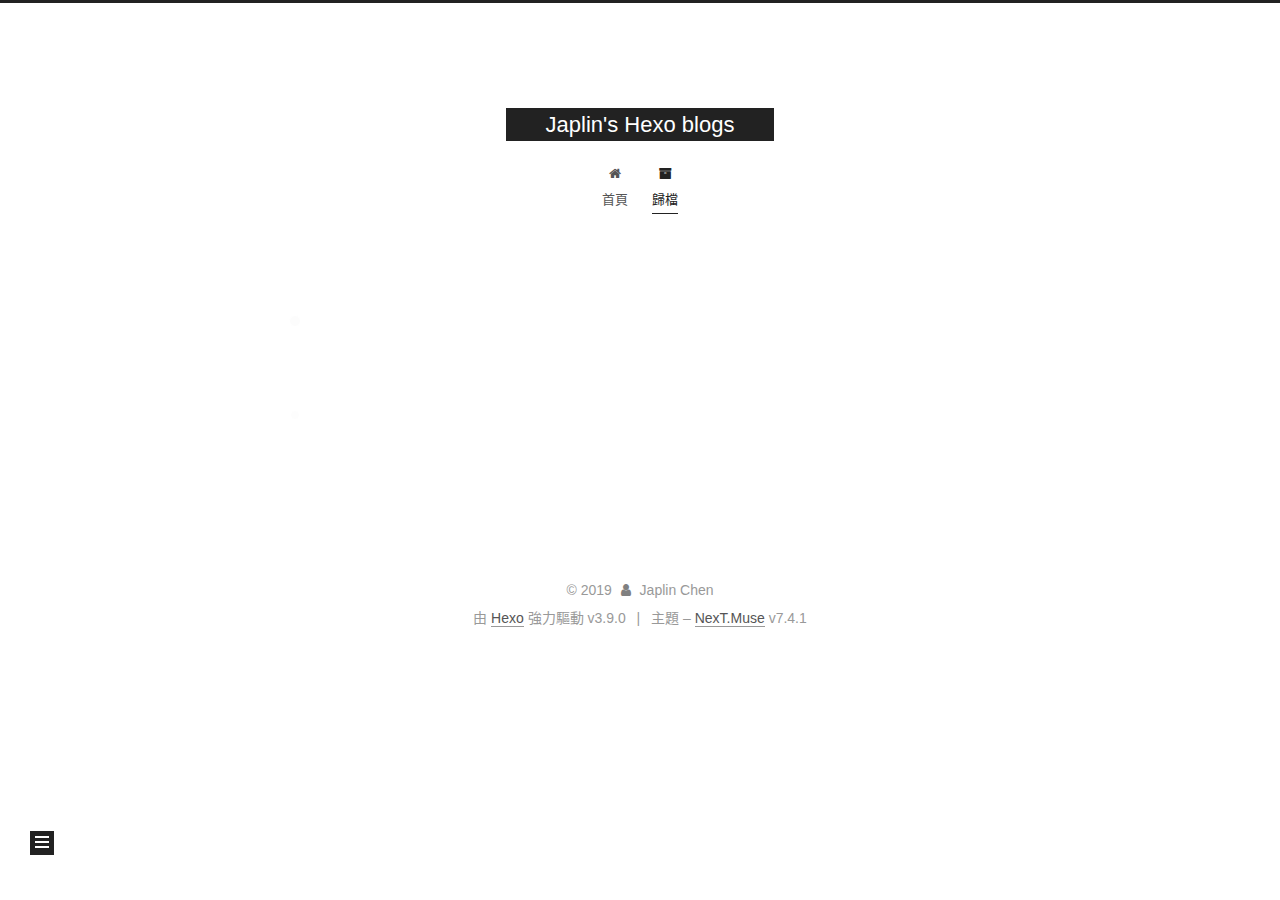
==== archives/index.html @ c212648a "Site updated: 2019-10-05 15:04:23" ====
<!DOCTYPE html>





<html lang="zh-TW">
<head>
  <meta charset="UTF-8">
<meta name="viewport" content="width=device-width, initial-scale=1, maximum-scale=2">
<meta name="theme-color" content="#222">
<meta name="generator" content="Hexo 3.9.0">
  <link rel="apple-touch-icon" sizes="180x180" href="/images/apple-touch-icon-next.png?v=7.4.1">
  <link rel="icon" type="image/png" sizes="32x32" href="/images/favicon-32x32-next.png?v=7.4.1">
  <link rel="icon" type="image/png" sizes="16x16" href="/images/favicon-16x16-next.png?v=7.4.1">
  <link rel="mask-icon" href="/images/logo.svg?v=7.4.1" color="#222">

<link rel="stylesheet" href="/css/main.css?v=7.4.1">


<link rel="stylesheet" href="/lib/font-awesome/css/font-awesome.min.css?v=4.7.0">


<script id="hexo-configurations">
  var NexT = window.NexT || {};
  var CONFIG = {
    root: '/',
    scheme: 'Muse',
    version: '7.4.1',
    exturl: false,
    sidebar: {"position":"left","display":"post","offset":12,"onmobile":false},
    copycode: {"enable":false,"show_result":false,"style":null},
    back2top: {"enable":true,"sidebar":false,"scrollpercent":false},
    bookmark: {"enable":false,"color":"#222","save":"auto"},
    fancybox: false,
    mediumzoom: false,
    lazyload: false,
    pangu: false,
    algolia: {
      appID: '',
      apiKey: '',
      indexName: '',
      hits: {"per_page":10},
      labels: {"input_placeholder":"Search for Posts","hits_empty":"We didn't find any results for the search: ${query}","hits_stats":"${hits} results found in ${time} ms"}
    },
    localsearch: {"enable":false,"trigger":"auto","top_n_per_article":1,"unescape":false,"preload":false},
    path: '',
    motion: {"enable":true,"async":false,"transition":{"post_block":"fadeIn","post_header":"slideDownIn","post_body":"slideDownIn","coll_header":"slideLeftIn","sidebar":"slideUpIn"}},
    translation: {
      copy_button: '複製',
      copy_success: '複製成功',
      copy_failure: '複製失敗'
    },
    sidebarPadding: 40
  };
</script>

  <meta property="og:type" content="website">
<meta property="og:title" content="Japlin&#39;s Hexo blogs">
<meta property="og:url" content="http://yoursite.com/archives/index.html">
<meta property="og:site_name" content="Japlin&#39;s Hexo blogs">
<meta property="og:locale" content="zh-TW">
<meta name="twitter:card" content="summary">
<meta name="twitter:title" content="Japlin&#39;s Hexo blogs">
  <link rel="canonical" href="http://yoursite.com/archives/">


<script id="page-configurations">
  // https://hexo.io/docs/variables.html
  CONFIG.page = {
    sidebar: "",
    isHome: false,
    isPost: false,
    isPage: false,
    isArchive: true
  };
</script>

  <title>歸檔 | Japlin's Hexo blogs</title>
  








  <noscript>
  <style>
  .use-motion .brand,
  .use-motion .menu-item,
  .sidebar-inner,
  .use-motion .post-block,
  .use-motion .pagination,
  .use-motion .comments,
  .use-motion .post-header,
  .use-motion .post-body,
  .use-motion .collection-header { opacity: initial; }

  .use-motion .logo,
  .use-motion .site-title,
  .use-motion .site-subtitle {
    opacity: initial;
    top: initial;
  }

  .use-motion .logo-line-before i { left: initial; }
  .use-motion .logo-line-after i { right: initial; }
  </style>
</noscript>

</head>

<body itemscope itemtype="http://schema.org/WebPage">
  <div class="container use-motion">
    <div class="headband"></div>

    <header id="header" class="header" itemscope itemtype="http://schema.org/WPHeader">
      <div class="header-inner"><div class="site-brand-container">
  <div class="site-meta">

    <div>
      <a href="/" class="brand" rel="start">
        <span class="logo-line-before"><i></i></span>
        <span class="site-title">Japlin's Hexo blogs</span>
        <span class="logo-line-after"><i></i></span>
      </a>
    </div>
  </div>

  <div class="site-nav-toggle">
    <div class="toggle" aria-label="切換導航欄">
      <span class="toggle-line toggle-line-first"></span>
      <span class="toggle-line toggle-line-middle"></span>
      <span class="toggle-line toggle-line-last"></span>
    </div>
  </div>
</div>


<nav class="site-nav">
  
  <ul id="menu" class="menu">
      
      
      
        
        <li class="menu-item menu-item-home">
      
    

    <a href="/" rel="section"><i class="fa fa-fw fa-home"></i>首頁</a>

  </li>
      
      
      
        
        <li class="menu-item menu-item-archives">
      
    

    <a href="/archives/" rel="section"><i class="fa fa-fw fa-archive"></i>歸檔</a>

  </li>
  </ul>

    

  
    
    
  
    
    
  
  

</nav>
</div>
    </header>

    
  <div class="back-to-top">
    <i class="fa fa-arrow-up"></i>
    <span>0%</span>
  </div>


    <main id="main" class="main">
      <div class="main-inner">
        <div class="content-wrap">
          <div id="content" class="content">
            

  
  
  
  <div class="post-block">
    <div class="posts-collapse">
      <div class="collection-title">
        
        
        
          
        
        <span class="collection-header">嗯..! 目前共有 1 篇文章。 繼續努力。</span>
      </div>
      

      

  
  

  
    
    <div class="collection-year">
      <h1 class="collection-header">2019</h1>
    </div>
  

  <article itemscope itemtype="http://schema.org/Article">
    <header class="post-header">

      <div class="post-meta">
        <time itemprop="dateCreated"
              datetime="2019-10-05T14:20:21+08:00"
              content="2019-10-05">
          10-05
        </time>
      </div>

      <h2 class="post-title">
        
          <a class="post-title-link" href="/2019/10/05/hello-world/" itemprop="url">
            <span itemprop="name">Hello World</span>
          </a>
        
      </h2>

    </header>
  </article>




    </div>
  </div>
  
  
  

  



          </div>
          

        </div>
          
  
  <div class="toggle sidebar-toggle">
    <span class="toggle-line toggle-line-first"></span>
    <span class="toggle-line toggle-line-middle"></span>
    <span class="toggle-line toggle-line-last"></span>
  </div>

  <aside class="sidebar">
    <div class="sidebar-inner">

      <ul class="sidebar-nav motion-element">
        <li class="sidebar-nav-toc">
          文章目錄
        </li>
        <li class="sidebar-nav-overview">
          本站概要
        </li>
      </ul>

      <!--noindex-->
      <div class="post-toc-wrap sidebar-panel">
      </div>
      <!--/noindex-->

      <div class="site-overview-wrap sidebar-panel">
        <div class="site-author motion-element" itemprop="author" itemscope itemtype="http://schema.org/Person">
    <img class="site-author-image" itemprop="image"
      src="/uploads/images/avatar.jpg"
      alt="Japlin Chen">
  <p class="site-author-name" itemprop="name">Japlin Chen</p>
  <div class="site-description" itemprop="description"></div>
</div>
<div class="site-state-wrap motion-element">
  <nav class="site-state">
      <div class="site-state-item site-state-posts">
        
          <a href="/archives/">
        
          <span class="site-state-item-count">1</span>
          <span class="site-state-item-name">文章</span>
        </a>
      </div>
    
  </nav>
</div>



      </div>

    </div>
  </aside>
  <div id="sidebar-dimmer"></div>


      </div>
    </main>

    <footer id="footer" class="footer">
      <div class="footer-inner">
        <div class="copyright">&copy; <span itemprop="copyrightYear">2019</span>
  <span class="with-love" id="animate">
    <i class="fa fa-user"></i>
  </span>
  <span class="author" itemprop="copyrightHolder">Japlin Chen</span>
</div>
  <div class="powered-by">由 <a href="https://hexo.io" class="theme-link" rel="noopener" target="_blank">Hexo</a> 強力驅動 v3.9.0</div>
  <span class="post-meta-divider">|</span>
  <div class="theme-info">主題 – <a href="https://theme-next.org" class="theme-link" rel="noopener" target="_blank">NexT.Muse</a> v7.4.1</div>

        












        
      </div>
    </footer>
  </div>

  
  <script src="/lib/anime.min.js?v=3.1.0"></script>
  <script src="/lib/velocity/velocity.min.js?v=1.2.1"></script>
  <script src="/lib/velocity/velocity.ui.min.js?v=1.2.1"></script>
<script src="/js/utils.js?v=7.4.1"></script><script src="/js/motion.js?v=7.4.1"></script>
<script src="/js/schemes/muse.js?v=7.4.1"></script>
<script src="/js/next-boot.js?v=7.4.1"></script>



  





















  

  

  

</body>
</html>
---- css/main.css ----
html {
  line-height: 1.15; /* 1 */
  -webkit-text-size-adjust: 100%; /* 2 */
}
body {
  margin: 0;
}
main {
  display: block;
}
h1 {
  font-size: 2em;
  margin: 0.67em 0;
}
hr {
  box-sizing: content-box; /* 1 */
  height: 0; /* 1 */
  overflow: visible; /* 2 */
}
pre {
  font-family: monospace, monospace; /* 1 */
  font-size: 1em; /* 2 */
}
a {
  background-color: transparent;
}
abbr[title] {
  border-bottom: none; /* 1 */
  text-decoration: underline; /* 2 */
  text-decoration: underline dotted; /* 2 */
}
b,
strong {
  font-weight: bolder;
}
code,
kbd,
samp {
  font-family: monospace, monospace; /* 1 */
  font-size: 1em; /* 2 */
}
small {
  font-size: 80%;
}
sub,
sup {
  font-size: 75%;
  line-height: 0;
  position: relative;
  vertical-align: baseline;
}
sub {
  bottom: -0.25em;
}
sup {
  top: -0.5em;
}
img {
  border-style: none;
}
button,
input,
optgroup,
select,
textarea {
  font-family: inherit; /* 1 */
  font-size: 100%; /* 1 */
  line-height: 1.15; /* 1 */
  margin: 0; /* 2 */
}
button,
input {
/* 1 */
  overflow: visible;
}
button,
select {
/* 1 */
  text-transform: none;
}
button,
[type='button'],
[type='reset'],
[type='submit'] {
  -webkit-appearance: button;
}
button::-moz-focus-inner,
[type='button']::-moz-focus-inner,
[type='reset']::-moz-focus-inner,
[type='submit']::-moz-focus-inner {
  border-style: none;
  padding: 0;
}
button:-moz-focusring,
[type='button']:-moz-focusring,
[type='reset']:-moz-focusring,
[type='submit']:-moz-focusring {
  outline: 1px dotted ButtonText;
}
fieldset {
  padding: 0.35em 0.75em 0.625em;
}
legend {
  box-sizing: border-box; /* 1 */
  color: inherit; /* 2 */
  display: table; /* 1 */
  max-width: 100%; /* 1 */
  padding: 0; /* 3 */
  white-space: normal; /* 1 */
}
progress {
  vertical-align: baseline;
}
textarea {
  overflow: auto;
}
[type='checkbox'],
[type='radio'] {
  box-sizing: border-box; /* 1 */
  padding: 0; /* 2 */
}
[type='number']::-webkit-inner-spin-button,
[type='number']::-webkit-outer-spin-button {
  height: auto;
}
[type='search'] {
  outline-offset: -2px; /* 2 */
  -webkit-appearance: textfield; /* 1 */
}
[type='search']::-webkit-search-decoration {
  -webkit-appearance: none;
}
::-webkit-file-upload-button {
  font: inherit; /* 2 */
  -webkit-appearance: button; /* 1 */
}
details {
  display: block;
}
summary {
  display: list-item;
}
template {
  display: none;
}
[hidden] {
  display: none;
}
::selection {
  background: #262a30;
  color: #fff;
}
html,
body {
  height: 100%;
}
body {
  background: #fff;
  color: #555;
  font-family: 'Lato', "PingFang SC", "Microsoft YaHei", sans-serif;
  font-size: 1em;
  line-height: 2;
}
@media (max-width: 991px) {
  body {
    padding-left: 0 !important;
    padding-right: 0 !important;
  }
}
h1,
h2,
h3,
h4,
h5,
h6 {
  font-family: 'Lato', "PingFang SC", "Microsoft YaHei", sans-serif;
  font-weight: bold;
  line-height: 1.5;
  margin: 20px 0 15px;
  padding: 0;
}
h1 {
  font-size: 1.5em;
}
h2 {
  font-size: 1.375em;
}
h3 {
  font-size: 1.25em;
}
h4 {
  font-size: 1.125em;
}
h5 {
  font-size: 1em;
}
h6 {
  font-size: 0.875em;
}
p {
  margin: 0 0 20px 0;
}
a,
span.exturl {
  overflow-wrap: break-word;
  word-wrap: break-word;
  border-bottom: 1px solid #999;
  color: #555;
  outline: none;
  text-decoration: none;
  cursor: pointer;
}
a:hover,
span.exturl:hover {
  border-bottom-color: #222;
  color: #222;
}
iframe,
img,
video {
  display: block;
  margin-left: auto;
  margin-right: auto;
  max-width: 100%;
}
hr {
  background-color: #ddd;
  background-image: repeating-linear-gradient(-45deg, #fff, #fff 4px, transparent 4px, transparent 8px);
  border: 0;
  height: 3px;
  margin: 40px 0;
}
blockquote {
  border-left: 4px solid #ddd;
  color: #666;
  margin: 0;
  padding: 0 15px;
}
blockquote cite::before {
  content: '-';
  padding: 0 5px;
}
dt {
  font-weight: 700;
}
dd {
  margin: 0;
  padding: 0;
}
kbd {
  background-color: #f9f9f9;
  background-image: linear-gradient(top, #eee, #fff, #eee);
  border: 1px solid #ccc;
  border-radius: 0.2em;
  box-shadow: 0.1em 0.1em 0.2em rgba(0,0,0,0.1);
  font-family: inherit;
  padding: 0.1em 0.3em;
  white-space: nowrap;
}
.table-container {
  -webkit-overflow-scrolling: touch;
  overflow: auto;
}
table {
  border-collapse: collapse;
  border-spacing: 0;
  font-size: 0.875em;
  margin: 0 0 20px 0;
  width: 100%;
}
table > tbody > tr:nth-of-type(odd) {
  background-color: #f9f9f9;
}
table > tbody > tr:hover {
  background-color: #f5f5f5;
}
caption,
th,
td {
  font-weight: normal;
  padding: 8px;
  text-align: left;
  vertical-align: middle;
}
th,
td {
  border: 1px solid #ddd;
  border-bottom: 3px solid #ddd;
}
th {
  font-weight: 700;
  padding-bottom: 10px;
}
td {
  border-bottom-width: 1px;
}
.btn {
  background: #222;
  border: 2px solid #222;
  border-radius: 0;
  color: #fff;
  display: inline-block;
  font-size: 0.875em;
  line-height: 2;
  padding: 0 20px;
  text-decoration: none;
  transition-delay: 0s;
  transition-duration: 0.2s;
  transition-timing-function: ease-in-out;
  transition-property: background-color;
}
.btn:hover {
  background: #fff;
  border-color: #222;
  color: #222;
}
.btn + .btn {
  margin: 0 0 8px 8px;
}
.btn .fa-fw {
  text-align: left;
  width: 1.285714285714286em;
}
.toggle {
  line-height: 0;
}
.toggle .toggle-line {
  background: #fff;
  display: inline-block;
  height: 2px;
  left: 0px;
  margin-top: 3px;
  position: relative;
  top: 0px;
  transition: all 0.4s;
  vertical-align: top;
  width: 100%;
}
.toggle .toggle-line:first-child {
  margin-top: 0;
}
.toggle.toggle-arrow .toggle-line-first {
  left: 50%;
  top: 2px;
  transform: rotate(45deg);
  width: 50%;
}
.toggle.toggle-arrow .toggle-line-middle {
  left: 2px;
  width: 90%;
}
.toggle.toggle-arrow .toggle-line-last {
  left: 50%;
  top: -2px;
  transform: rotate(-45deg);
  width: 50%;
}
.toggle.toggle-close .toggle-line-first {
  transform: rotate(-45deg);
  top: 5px;
}
.toggle.toggle-close .toggle-line-middle {
  opacity: 0;
}
.toggle.toggle-close .toggle-line-last {
  transform: rotate(45deg);
  top: -5px;
}
pre,
.highlight {
  background: #f7f7f7;
  color: #4d4d4c;
  line-height: 1.6;
  margin: 0 auto 20px;
}
pre,
code {
  font-family: consolas, Menlo, monospace, "PingFang SC", "Microsoft YaHei";
}
code {
  overflow-wrap: break-word;
  word-wrap: break-word;
  background: #eee;
  border-radius: 3px;
  color: #555;
  padding: 2px 4px;
}
pre {
  overflow: auto;
  padding: 10px;
}
pre code {
  background: none;
  color: #4d4d4c;
  font-size: 0.875em;
  padding: 0;
  text-shadow: none;
}
.highlight *::selection {
  background: #d6d6d6;
}
.highlight pre {
  border: 0;
  margin: 0;
  padding: 10px 0;
}
.highlight table {
  border: 0;
  margin: 0;
  width: auto;
}
.highlight td {
  border: 0;
  padding: 0;
}
.highlight figcaption {
  background: #eee;
  border-bottom: 1px solid #e9e9e9;
  color: #4d4d4c;
  line-height: 1em;
  margin: 0;
  padding: 0.5em;
}
.highlight figcaption::before,
.highlight figcaption::after {
  content: ' ';
  display: table;
}
.highlight figcaption::after {
  clear: both;
}
.highlight figcaption a {
  color: #4d4d4c;
  float: right;
}
.highlight figcaption a:hover {
  border-bottom-color: #4d4d4c;
}
.highlight .gutter pre {
  background-color: #eff2f3;
  color: #869194;
  padding-left: 10px;
  padding-right: 10px;
  text-align: right;
}
.highlight .code pre {
  background-color: #f7f7f7;
  padding-left: 10px;
  width: 100%;
}
.gutter {
  -moz-user-select: none;
  -ms-user-select: none;
  -webkit-user-select: none;
  user-select: none;
}
.gist table {
  width: auto;
}
.gist table td {
  border: 0;
}
pre .deletion {
  background: #fdd;
}
pre .addition {
  background: #dfd;
}
pre .meta {
  color: #eab700;
  -moz-user-select: none;
  -ms-user-select: none;
  -webkit-user-select: none;
  user-select: none;
}
pre .comment {
  color: #8e908c;
}
pre .variable,
pre .attribute,
pre .tag,
pre .name,
pre .regexp,
pre .ruby .constant,
pre .xml .tag .title,
pre .xml .pi,
pre .xml .doctype,
pre .html .doctype,
pre .css .id,
pre .css .class,
pre .css .pseudo {
  color: #c82829;
}
pre .number,
pre .preprocessor,
pre .built_in,
pre .builtin-name,
pre .literal,
pre .params,
pre .constant,
pre .command {
  color: #f5871f;
}
pre .ruby .class .title,
pre .css .rules .attribute,
pre .string,
pre .symbol,
pre .value,
pre .inheritance,
pre .header,
pre .ruby .symbol,
pre .xml .cdata,
pre .special,
pre .formula {
  color: #718c00;
}
pre .title,
pre .css .hexcolor {
  color: #3e999f;
}
pre .function,
pre .python .decorator,
pre .python .title,
pre .ruby .function .title,
pre .ruby .title .keyword,
pre .perl .sub,
pre .javascript .title,
pre .coffeescript .title {
  color: #4271ae;
}
pre .keyword,
pre .javascript .function {
  color: #8959a8;
}
.blockquote-center {
  border-left: none;
  margin: 40px 0;
  padding: 0;
  position: relative;
  text-align: center;
}
.blockquote-center::before,
.blockquote-center::after {
  background-position: 0 -6px;
  background-repeat: no-repeat;
  background-size: 22px 22px;
  content: ' ';
  display: block;
  height: 24px;
  opacity: 0.2;
  position: absolute;
  width: 100%;
}
.blockquote-center::before {
  background-image: url("../images/quote-l.svg");
  border-top: 1px solid #ccc;
  top: -20px;
}
.blockquote-center::after {
  background-image: url("../images/quote-r.svg");
  background-position: 100% 8px;
  border-bottom: 1px solid #ccc;
  bottom: -20px;
}
.blockquote-center p,
.blockquote-center div {
  text-align: center;
}
.post-body .group-picture img {
  border: 0;
  margin: 0 auto;
  padding: 0 3px;
}
.post-body .group-picture-row {
  margin-bottom: 6px;
  overflow: hidden;
}
.post-body .group-picture-column {
  float: left;
  margin-bottom: 10px;
}
.post-body .label {
  display: inline;
  padding: 0 2px;
}
.post-body .label.default {
  background-color: #f0f0f0;
}
.post-body .label.primary {
  background-color: #efe6f7;
}
.post-body .label.info {
  background-color: #e5f2f8;
}
.post-body .label.success {
  background-color: #e7f4e9;
}
.post-body .label.warning {
  background-color: #fcf6e1;
}
.post-body .label.danger {
  background-color: #fae8eb;
}
.post-body .tabs {
  margin-bottom: 20px;
}
.post-body .tabs,
.tabs-comment {
  display: block;
  padding-top: 10px;
  position: relative;
}
.post-body .tabs ul.nav-tabs,
.tabs-comment ul.nav-tabs {
  display: flex;
  flex-wrap: wrap;
  margin: 0;
  margin-bottom: -1px;
  padding: 0;
}
@media (max-width: 413px) {
  .post-body .tabs ul.nav-tabs,
  .tabs-comment ul.nav-tabs {
    display: block;
    margin-bottom: 5px;
  }
}
.post-body .tabs ul.nav-tabs li.tab,
.tabs-comment ul.nav-tabs li.tab {
  background-color: #fff;
  border-bottom: 1px solid #ddd;
  border-left: 1px solid transparent;
  border-right: 1px solid transparent;
  border-top: 3px solid transparent;
  flex-grow: 1;
  list-style-type: none;
}
@media (max-width: 413px) {
  .post-body .tabs ul.nav-tabs li.tab,
  .tabs-comment ul.nav-tabs li.tab {
    border-bottom: 1px solid transparent;
    border-left: 3px solid transparent;
    border-right: 1px solid transparent;
    border-top: 1px solid transparent;
  }
}
.post-body .tabs ul.nav-tabs li.tab a,
.tabs-comment ul.nav-tabs li.tab a {
  border-bottom: initial;
  display: block;
  line-height: 1.8em;
  outline: 0;
  padding: 0.25em 0.75em;
  text-align: center;
  transition-delay: 0s;
  transition-duration: 0.2s;
  transition-timing-function: ease-out;
}
.post-body .tabs ul.nav-tabs li.tab a i,
.tabs-comment ul.nav-tabs li.tab a i {
  width: 1.285714285714286em;
}
.post-body .tabs ul.nav-tabs li.tab.active,
.tabs-comment ul.nav-tabs li.tab.active {
  border-bottom: 1px solid transparent;
  border-left: 1px solid #ddd;
  border-right: 1px solid #ddd;
  border-top: 3px solid #fc6423;
}
@media (max-width: 413px) {
  .post-body .tabs ul.nav-tabs li.tab.active,
  .tabs-comment ul.nav-tabs li.tab.active {
    border-bottom: 1px solid #ddd;
    border-left: 3px solid #fc6423;
    border-right: 1px solid #ddd;
    border-top: 1px solid #ddd;
  }
}
.post-body .tabs ul.nav-tabs li.tab.active a,
.tabs-comment ul.nav-tabs li.tab.active a {
  color: #555;
  cursor: default;
}
.post-body .tabs .tab-content .tab-pane,
.tabs-comment .tab-content .tab-pane {
  border: 1px solid #ddd;
  padding: 20px 20px 0 20px;
}
.post-body .tabs .tab-content .tab-pane:not(.active),
.tabs-comment .tab-content .tab-pane:not(.active) {
  display: none;
}
.post-body .tabs .tab-content .tab-pane.active,
.tabs-comment .tab-content .tab-pane.active {
  display: block;
}
.post-body .note {
  margin-bottom: 20px;
  padding: 15px;
  position: relative;
  border: 1px solid #eee;
  border-left-width: 5px;
  border-radius: 3px;
}
.post-body .note h2,
.post-body .note h3,
.post-body .note h4,
.post-body .note h5,
.post-body .note h6 {
  margin-top: 0;
  border-bottom: initial;
  margin-bottom: 0;
  padding-top: 0;
}
.post-body .note p:first-child,
.post-body .note ul:first-child,
.post-body .note ol:first-child,
.post-body .note table:first-child,
.post-body .note pre:first-child,
.post-body .note blockquote:first-child,
.post-body .note img:first-child {
  margin-top: 0;
}
.post-body .note p:last-child,
.post-body .note ul:last-child,
.post-body .note ol:last-child,
.post-body .note table:last-child,
.post-body .note pre:last-child,
.post-body .note blockquote:last-child,
.post-body .note img:last-child {
  margin-bottom: 0;
}
.post-body .note.default {
  border-left-color: #777;
}
.post-body .note.default h2,
.post-body .note.default h3,
.post-body .note.default h4,
.post-body .note.default h5,
.post-body .note.default h6 {
  color: #777;
}
.post-body .note.primary {
  border-left-color: #6f42c1;
}
.post-body .note.primary h2,
.post-body .note.primary h3,
.post-body .note.primary h4,
.post-body .note.primary h5,
.post-body .note.primary h6 {
  color: #6f42c1;
}
.post-body .note.info {
  border-left-color: #428bca;
}
.post-body .note.info h2,
.post-body .note.info h3,
.post-body .note.info h4,
.post-body .note.info h5,
.post-body .note.info h6 {
  color: #428bca;
}
.post-body .note.success {
  border-left-color: #5cb85c;
}
.post-body .note.success h2,
.post-body .note.success h3,
.post-body .note.success h4,
.post-body .note.success h5,
.post-body .note.success h6 {
  color: #5cb85c;
}
.post-body .note.warning {
  border-left-color: #f0ad4e;
}
.post-body .note.warning h2,
.post-body .note.warning h3,
.post-body .note.warning h4,
.post-body .note.warning h5,
.post-body .note.warning h6 {
  color: #f0ad4e;
}
.post-body .note.danger {
  border-left-color: #d9534f;
}
.post-body .note.danger h2,
.post-body .note.danger h3,
.post-body .note.danger h4,
.post-body .note.danger h5,
.post-body .note.danger h6 {
  color: #d9534f;
}
.pagination .prev,
.pagination .next,
.pagination .page-number,
.pagination .space {
  display: inline-block;
  margin: 0 10px;
  padding: 0 11px;
  position: relative;
  top: -1px;
}
@media (max-width: 767px) {
  .pagination .prev,
  .pagination .next,
  .pagination .page-number,
  .pagination .space {
    margin: 0 5px;
  }
}
.pagination {
  border-top: 1px solid #eee;
  margin: 120px 0 40px;
  text-align: center;
}
.pagination .prev,
.pagination .next,
.pagination .page-number {
  border-bottom: 0;
  border-top: 1px solid #eee;
  transition-property: border-color;
  transition-delay: 0s;
  transition-duration: 0.2s;
  transition-timing-function: ease-in-out;
}
.pagination .prev:hover,
.pagination .next:hover,
.pagination .page-number:hover {
  border-top-color: #222;
}
.pagination .space {
  margin: 0;
  padding: 0;
}
.pagination .prev {
  margin-left: 0;
}
.pagination .next {
  margin-right: 0;
}
.pagination .page-number.current {
  background: #ccc;
  border-top-color: #ccc;
  color: #fff;
}
@media (max-width: 767px) {
  .pagination {
    border-top: none;
  }
  .pagination .prev,
  .pagination .next,
  .pagination .page-number {
    border-bottom: 1px solid #eee;
    border-top: 0;
    margin-bottom: 10px;
    padding: 0 10px;
  }
  .pagination .prev:hover,
  .pagination .next:hover,
  .pagination .page-number:hover {
    border-bottom-color: #222;
  }
}
.comments {
  margin: 60px 20px 0;
  overflow: hidden;
}
.comment-button-group {
  display: flex;
  flex-wrap: wrap-reverse;
  justify-content: center;
  margin: 1em 0;
}
.comment-button-group .comment-button {
  margin: 0.1em 0.2em;
}
.comment-button-group .comment-button.active {
  background: #fff;
  border-color: #222;
  color: #222;
}
.comment-position {
  display: none;
}
.comment-position.active {
  display: block;
}
.tabs-comment {
  background: #fff;
  margin-top: 4em;
  padding-top: 0;
}
.tabs-comment .comments {
  border: 0;
  box-shadow: none;
  margin-top: 0;
  padding-top: 0;
}
.container {
  min-height: 100%;
  position: relative;
}
.main-inner {
  margin: 0 auto;
  width: 700px;
}
@media (min-width: 1200px) {
  .container .main-inner {
    width: 800px;
  }
}
@media (min-width: 1600px) {
  .container .main-inner {
    width: 900px;
  }
}
.header {
  background: transparent;
}
.header-inner {
  margin: 0 auto;
  padding: 100px 0 70px;
  position: relative;
  width: 700px;
}
@media (min-width: 1200px) {
  .container .header-inner {
    width: 800px;
  }
}
@media (min-width: 1600px) {
  .container .header-inner {
    width: 900px;
  }
}
.headband {
  background: #222;
  height: 3px;
}
.site-meta {
  margin: 0;
  text-align: center;
}
@media (max-width: 767px) {
  .site-meta {
    text-align: center;
  }
}
.brand {
  background: #222;
  border-bottom: none;
  color: #fff;
  display: inline-block;
  line-height: 1.375em;
  padding: 0 40px;
  position: relative;
}
.brand:hover {
  color: #fff;
}
.logo {
  display: inline-block;
  line-height: 36px;
  margin-right: 5px;
  vertical-align: top;
}
.site-title {
  display: inline-block;
  font-family: 'Lato', "PingFang SC", "Microsoft YaHei", sans-serif;
  font-size: 1.375em;
  font-weight: normal;
  line-height: 1.5;
  vertical-align: top;
}
.site-subtitle {
  color: #999;
  font-size: 0.8125em;
  margin-top: 10px;
}
.use-motion .brand {
  opacity: 0;
}
.use-motion .logo,
.use-motion .site-title,
.use-motion .site-subtitle,
.use-motion .custom-logo-image {
  opacity: 0;
  position: relative;
  top: -10px;
}
.site-nav-toggle {
  display: none;
  left: 10px;
  position: absolute;
}
@media (max-width: 767px) {
  .site-nav-toggle {
    display: block;
  }
}
.site-nav-toggle .toggle {
  background: transparent;
  border: 0;
  margin-top: 2px;
  padding: 10px;
  width: 22px;
}
.site-nav-toggle .toggle .toggle-line {
  background: #555;
  border-radius: 1px;
}
.site-nav {
  display: block;
}
@media (max-width: 767px) {
  .site-nav {
    border-top: 1px solid #ddd;
    clear: both;
    display: none;
    margin: 0 -10px;
    padding: 0 10px;
  }
}
.site-nav.site-nav-on {
  display: block;
}
.menu {
  margin-top: 20px;
  padding-left: 0;
  text-align: center;
}
.menu-item {
  display: inline-block;
  list-style: none;
  margin: 0 10px;
}
@media (max-width: 767px) {
  .menu-item {
    margin-top: 10px;
  }
}
.menu-item a,
.menu-item span.exturl {
  border-bottom: 0;
  display: block;
  font-size: 0.8125em;
  transition-property: border-color;
  transition-delay: 0s;
  transition-duration: 0.2s;
  transition-timing-function: ease-in-out;
}
@media (hover: none) {
  .menu-item a:hover,
  .menu-item span.exturl:hover {
    border-bottom-color: transparent !important;
  }
}
.menu-item .fa {
  margin-right: 8px;
}
.menu-item .badge {
  display: inline-block;
  font-weight: 700;
  line-height: 1;
  margin-left: 0.35em;
  margin-top: 0.35em;
  text-align: center;
  white-space: nowrap;
}
@media (max-width: 767px) {
  .menu-item .badge {
    float: right;
    margin-left: 0;
  }
}
.use-motion .menu-item {
  opacity: 0;
}
.sidebar {
  background: #222;
  bottom: 0;
  box-shadow: inset 0 2px 6px #000;
  position: fixed;
  top: 0;
  z-index: 1040;
}
.sidebar a,
.sidebar span.exturl {
  border-bottom-color: #555;
  color: #999;
}
.sidebar a:hover,
.sidebar span.exturl:hover {
  border-bottom-color: #eee;
  color: #eee;
}
@media (max-width: 991px) {
  .sidebar {
    display: none;
  }
}
.sidebar-inner {
  color: #999;
  padding: 20px 10px;
  text-align: center;
}
.site-overview-wrap {
  overflow-x: hidden;
  overflow-y: auto;
}
.cc-license {
  margin-top: 10px;
  text-align: center;
}
.cc-license .cc-opacity {
  border-bottom: none;
  opacity: 0.7;
}
.cc-license .cc-opacity:hover {
  opacity: 0.9;
}
.cc-license img {
  display: inline-block;
}
.site-author-image {
  border: 2px solid #333;
  display: block;
  height: auto;
  margin: 0 auto;
  max-width: 96px;
  padding: 2px;
}
.site-author-name {
  color: #f5f5f5;
  font-weight: normal;
  margin: 5px 0 0;
  text-align: center;
}
.site-description {
  color: #999;
  font-size: 1em;
  margin-top: 5px;
  text-align: center;
}
.links-of-author {
  margin-top: 20px;
}
.links-of-author a,
.links-of-author span.exturl {
  border-bottom-color: #555;
  display: inline-block;
  font-size: 0.8125em;
  margin-bottom: 10px;
  margin-right: 10px;
  vertical-align: middle;
}
.links-of-author a::before,
.links-of-author span.exturl::before {
  background: #f2ff5b;
  border-radius: 50%;
  content: ' ';
  display: inline-block;
  height: 4px;
  margin-right: 3px;
  vertical-align: middle;
  width: 4px;
}
.feed-link,
.chat {
  margin-top: 10px;
}
.feed-link a,
.chat a {
  border: 1px solid #fc6423;
  border-radius: 4px;
  color: #fc6423;
  display: inline-block;
  padding: 0 15px;
}
.feed-link a .fa,
.chat a .fa {
  margin-right: 5px;
}
.feed-link a:hover,
.chat a:hover {
  background: #fc6423;
  border: 1px solid #fc6423;
  color: #fff;
}
.feed-link a:hover .fa,
.chat a:hover .fa {
  color: #fff;
}
.links-of-blogroll {
  font-size: 0.8125em;
  margin-top: 10px;
}
.links-of-blogroll-title {
  font-size: 0.875em;
  font-weight: 600;
  margin-top: 0;
}
.links-of-blogroll-list {
  list-style: none;
  margin: 0;
  padding: 0;
}
.links-of-blogroll-item {
  padding: 2px 10px;
}
.links-of-blogroll-item a,
.links-of-blogroll-item span.exturl {
  box-sizing: border-box;
  display: inline-block;
  max-width: 280px;
  overflow: hidden;
  text-overflow: ellipsis;
  white-space: nowrap;
}
#sidebar-dimmer {
  display: none;
}
@media (max-width: 767px) {
  #sidebar-dimmer {
    background: #000;
    display: block;
    height: 100%;
    left: 100%;
    opacity: 0;
    position: fixed;
    top: 0;
    width: 100%;
    z-index: 1020;
  }
  .sidebar-active + #sidebar-dimmer {
    opacity: 0.7;
    transform: translateX(-100%);
    transition: opacity 0.5s;
  }
}
.sidebar-nav {
  margin: 0 0 20px;
  padding-left: 0;
}
.sidebar-nav li {
  border-bottom: 1px solid transparent;
  color: #555;
  cursor: pointer;
  display: inline-block;
  font-size: 0.875em;
}
.sidebar-nav li.sidebar-nav-overview {
  margin-left: 10px;
}
.sidebar-nav li:hover {
  color: #f5f5f5;
}
.sidebar-nav .sidebar-nav-active {
  border-bottom-color: #87daff;
  color: #87daff;
}
.sidebar-nav .sidebar-nav-active:hover {
  color: #87daff;
}
.sidebar-panel {
  display: none;
}
.sidebar-panel-active {
  display: block;
}
.sidebar-toggle {
  background: #222;
  bottom: 45px;
  cursor: pointer;
  height: 14px;
  left: 30px;
  padding: 5px;
  position: fixed;
  width: 14px;
  z-index: 1050;
}
@media (max-width: 991px) {
  .sidebar-toggle {
    left: 20px;
    opacity: 0.8;
    display: none;
  }
}
.sidebar-toggle:hover .toggle-line {
  background: #87daff;
}
.post-toc-wrap {
  overflow-x: hidden;
  overflow-y: auto;
}
.post-toc {
  font-size: 0.875em;
}
.post-toc ol {
  list-style: none;
  margin: 0;
  padding: 0 2px 5px 10px;
  text-align: left;
}
.post-toc ol > ol {
  padding-left: 0;
}
.post-toc ol a {
  transition-delay: 0s;
  transition-duration: 0.2s;
  transition-timing-function: ease-in-out;
  border-bottom-color: #555;
  color: #999;
  transition-property: all;
}
.post-toc ol a:hover {
  border-bottom-color: #ccc;
  color: #ccc;
}
.post-toc .nav-item {
  line-height: 1.8;
  overflow: hidden;
  text-overflow: ellipsis;
  white-space: nowrap;
}
.post-toc .nav .nav-child {
  display: none;
}
.post-toc .nav .active > .nav-child {
  display: block;
}
.post-toc .nav .active-current > .nav-child {
  display: block;
}
.post-toc .nav .active-current > .nav-child > .nav-item {
  display: block;
}
.post-toc .nav .active > a {
  border-bottom-color: #87daff;
  color: #87daff;
}
.post-toc .nav .active-current > a {
  color: #87daff;
}
.post-toc .nav .active-current > a:hover {
  color: #87daff;
}
.site-state {
  display: flex;
  justify-content: center;
  line-height: 1.4;
  margin-top: 10px;
  overflow: hidden;
  text-align: center;
  white-space: nowrap;
}
.site-state-item {
  border-left: 1px solid #333;
  padding: 0 15px;
}
.site-state-item:first-child {
  border-left: none;
}
.site-state-item a {
  border-bottom: none;
}
.site-state-item-count {
  color: inherit;
  display: block;
  font-size: 1.25em;
  font-weight: 600;
  text-align: center;
}
.site-state-item-name {
  color: inherit;
  font-size: 0.875em;
}
.footer {
  color: #999;
  font-size: 0.875em;
  padding: 20px 0;
}
.footer.footer-fixed {
  bottom: 0;
  left: 0;
  position: absolute;
  right: 0;
}
.footer img {
  border: 0;
}
.footer-inner {
  box-sizing: border-box;
  margin: 0 auto;
  text-align: center;
  width: 700px;
}
@media (min-width: 1200px) {
  .container .footer-inner {
    width: 800px;
  }
}
@media (min-width: 1600px) {
  .container .footer-inner {
    width: 900px;
  }
}
.with-love {
  color: #808080;
  display: inline-block;
  margin: 0 5px;
}
.powered-by,
.theme-info {
  display: inline-block;
}
@-moz-keyframes iconAnimate {
  0%, 100% {
    transform: scale(1);
  }
  10%, 30% {
    transform: scale(0.9);
  }
  20%, 40%, 60%, 80% {
    transform: scale(1.1);
  }
  50%, 70% {
    transform: scale(1.1);
  }
}
@-webkit-keyframes iconAnimate {
  0%, 100% {
    transform: scale(1);
  }
  10%, 30% {
    transform: scale(0.9);
  }
  20%, 40%, 60%, 80% {
    transform: scale(1.1);
  }
  50%, 70% {
    transform: scale(1.1);
  }
}
@-o-keyframes iconAnimate {
  0%, 100% {
    transform: scale(1);
  }
  10%, 30% {
    transform: scale(0.9);
  }
  20%, 40%, 60%, 80% {
    transform: scale(1.1);
  }
  50%, 70% {
    transform: scale(1.1);
  }
}
@keyframes iconAnimate {
  0%, 100% {
    transform: scale(1);
  }
  10%, 30% {
    transform: scale(0.9);
  }
  20%, 40%, 60%, 80% {
    transform: scale(1.1);
  }
  50%, 70% {
    transform: scale(1.1);
  }
}
.back-to-top {
  background: #222;
  bottom: -100px;
  box-sizing: border-box;
  color: #fff;
  cursor: pointer;
  font-size: 12px;
  left: 30px;
  opacity: 1;
  padding: 0 6px;
  position: fixed;
  text-align: center;
  transition-property: bottom;
  z-index: 1050;
  transition-delay: 0s;
  transition-duration: 0.2s;
  transition-timing-function: ease-in-out;
  width: 24px;
}
.back-to-top span {
  display: none;
}
.back-to-top:hover {
  color: #87daff;
}
.back-to-top.back-to-top-on {
  bottom: 19px;
}
@media (max-width: 991px) {
  .back-to-top {
    left: 20px;
    opacity: 0.8;
  }
}
.post-body {
  overflow-wrap: break-word;
  word-wrap: break-word;
  font-family: 'Lato', "PingFang SC", "Microsoft YaHei", sans-serif;
}
@media (min-width: 1200px) {
  .post-body {
    font-size: 1.125em;
  }
}
.post-body span.exturl .fa {
  font-size: 0.875em;
  margin-left: 4px;
}
.post-body .image-caption,
.post-body .figure .caption {
  color: #999;
  font-size: 0.875em;
  font-weight: bold;
  line-height: 1;
  margin: -20px auto 15px;
  text-align: center;
}
.post-sticky-flag {
  display: inline-block;
  transform: rotate(30deg);
}
.post-button {
  margin-top: 40px;
  text-align: center;
}
.use-motion .post-block,
.use-motion .pagination,
.use-motion .comments {
  opacity: 0;
}
.use-motion .post-header {
  opacity: 0;
}
.use-motion .post-body {
  opacity: 0;
}
.use-motion .collection-header {
  opacity: 0;
}
.posts-collapse {
  margin-left: 55px;
  position: relative;
  z-index: 1010;
}
@media (max-width: 767px) {
  .posts-collapse {
    margin-left: 20px;
    margin-right: 20px;
  }
}
.posts-collapse .collection-title {
  font-size: 1.125em;
  position: relative;
}
.posts-collapse .collection-title::before {
  background: #999;
  border: 1px solid #fff;
  border-radius: 50%;
  content: ' ';
  height: 10px;
  left: 0;
  margin-left: -6px;
  margin-top: -4px;
  position: absolute;
  top: 50%;
  width: 10px;
}
.posts-collapse .collection-year {
  margin: 60px 0;
  position: relative;
}
.posts-collapse .collection-year::before {
  background: #bbb;
  border-radius: 50%;
  content: ' ';
  height: 8px;
  left: 0;
  margin-left: -4px;
  margin-top: -4px;
  position: absolute;
  top: 50%;
  width: 8px;
}
.posts-collapse .collection-header {
  margin: 0 0 0 20px;
}
.posts-collapse .collection-header small {
  color: #bbb;
  margin-left: 5px;
}
.posts-collapse .post-header {
  border-bottom: 1px dashed #ccc;
  margin: 30px 0;
  position: relative;
  transition-delay: 0s;
  transition-duration: 0.2s;
  transition-timing-function: ease-in-out;
  transition-property: border;
}
.posts-collapse .post-header::before {
  background: #bbb;
  border: 1px solid #fff;
  border-radius: 50%;
  content: ' ';
  height: 6px;
  left: 0;
  margin-left: -4px;
  position: absolute;
  top: 0.75em;
  transition-property: background;
  width: 6px;
  transition-delay: 0s;
  transition-duration: 0.2s;
  transition-timing-function: ease-in-out;
}
.posts-collapse .post-header:hover {
  border-bottom-color: #666;
}
.posts-collapse .post-header:hover::before {
  background: #222;
}
.posts-collapse .post-meta {
  display: inline;
  font-size: 0.75em;
  margin-left: 15px;
  margin-right: 10px;
}
.posts-collapse .post-title {
  display: inline;
  font-size: 1em;
  font-weight: normal;
  margin-bottom: 0;
  margin-top: 0;
}
.posts-collapse .post-title a,
.posts-collapse .post-title span.exturl {
  border-bottom: none;
  color: #666;
}
.posts-collapse::before {
  background: #f5f5f5;
  content: ' ';
  height: 100%;
  left: 0;
  margin-left: -2px;
  position: absolute;
  top: 1.25em;
  width: 4px;
  z-index: -1;
}
.posts-collapse .fa-external-link {
  font-size: 0.875em;
  margin-left: 5px;
}
.post-eof {
  background: #ccc;
  height: 1px;
  margin: 80px auto 60px;
  text-align: center;
  width: 8%;
}
.post-block:last-child .post-eof {
  display: none;
}
.posts-expand {
  padding-top: 40px;
}
@media (max-width: 767px) {
  .posts-expand {
    margin: 0 20px;
  }
}
@media (min-width: 992px) {
  .post-body {
    text-align: justify;
  }
}
@media (max-width: 991px) {
  .post-body {
    text-align: justify;
  }
}
.post-body h2,
.post-body h3,
.post-body h4,
.post-body h5,
.post-body h6 {
  padding-top: 10px;
}
.post-body h2 .header-anchor,
.post-body h3 .header-anchor,
.post-body h4 .header-anchor,
.post-body h5 .header-anchor,
.post-body h6 .header-anchor {
  border-bottom-style: none;
  color: #ccc;
  float: right;
  margin-left: 10px;
  visibility: hidden;
}
.post-body h2 .header-anchor:hover,
.post-body h3 .header-anchor:hover,
.post-body h4 .header-anchor:hover,
.post-body h5 .header-anchor:hover,
.post-body h6 .header-anchor:hover {
  color: inherit;
}
.post-body h2:hover .header-anchor,
.post-body h3:hover .header-anchor,
.post-body h4:hover .header-anchor,
.post-body h5:hover .header-anchor,
.post-body h6:hover .header-anchor {
  visibility: visible;
}
.post-body img {
  border: 1px solid #ddd;
  box-sizing: border-box;
  padding: 3px;
}
@media (max-width: 767px) {
  .post-body img {
    padding: initial;
  }
}
.post-body iframe,
.post-body img,
.post-body video {
  margin-bottom: 20px;
}
.post-body .video-container {
  height: 0;
  margin-bottom: 20px;
  overflow: hidden;
  padding-top: 75%;
  position: relative;
  width: 100%;
}
.post-body .video-container iframe,
.post-body .video-container object,
.post-body .video-container embed {
  height: 100%;
  left: 0;
  margin: 0;
  position: absolute;
  top: 0;
  width: 100%;
}
.post-gallery {
  border-collapse: separate;
  display: table;
  table-layout: fixed;
  width: 100%;
}
.post-gallery-row {
  display: table-row;
}
.post-gallery .post-gallery-img {
  border: 0;
  display: table-cell;
  text-align: center;
  vertical-align: middle;
}
.post-gallery .post-gallery-img img {
  border: 0;
  max-height: 100%;
  max-width: 100%;
}
.fancybox-close,
.fancybox-close:hover {
  border: 0;
}
.posts-expand .post-header {
  font-size: 1.125em;
}
.posts-expand .post-title {
  overflow-wrap: break-word;
  word-wrap: break-word;
  font-weight: 400;
  margin: initial;
  text-align: center;
}
.posts-expand .post-title-link {
  border-bottom: none;
  color: #555;
  display: inline-block;
  position: relative;
  vertical-align: top;
}
.posts-expand .post-title-link::before {
  background-color: #000;
  bottom: 0;
  content: '';
  height: 2px;
  left: 0;
  position: absolute;
  transform: scaleX(0);
  visibility: hidden;
  width: 100%;
  transition-delay: 0s;
  transition-duration: 0.2s;
  transition-timing-function: ease-in-out;
}
.posts-expand .post-title-link:hover::before {
  transform: scaleX(1);
  visibility: visible;
}
.posts-expand .post-title-link .fa {
  font-size: 0.875em;
  margin-left: 5px;
}
.posts-expand .post-meta {
  color: #999;
  font-family: 'Lato', "PingFang SC", "Microsoft YaHei", sans-serif;
  font-size: 0.75em;
  margin: 3px 0 60px 0;
  text-align: center;
}
.posts-expand .post-meta .post-description {
  font-size: 0.875em;
  margin-top: 2px;
}
.posts-expand .post-meta time {
  border-bottom: 1px dashed #999;
}
.post-meta .post-meta-item + .post-meta-item::before {
  content: '|';
  margin: 0 0.5em;
}
.post-meta-divider {
  margin: 0 0.5em;
}
.post-meta-item-icon {
  margin-right: 3px;
}
@media (max-width: 991px) {
  .post-meta-item-icon {
    display: inline-block;
  }
}
@media (max-width: 991px) {
  .post-meta-item-text {
    display: none;
  }
}
.post-nav {
  border-top: 1px solid #eee;
  display: table;
  margin-top: 15px;
  width: 100%;
}
.post-nav-divider {
  display: table-cell;
  width: 10%;
}
.post-nav-item {
  display: table-cell;
  padding: 10px 0 0 0;
  vertical-align: top;
  width: 45%;
}
.post-nav-item a {
  border-bottom: none;
  color: #555;
  display: block;
  font-size: 0.875em;
  line-height: 1.6;
  position: relative;
}
.post-nav-item a:hover {
  border-bottom: none;
  color: #222;
}
.post-nav-item a:active {
  top: 2px;
}
.post-nav-item .fa {
  font-size: 0.75em;
  margin-right: 5px;
}
.post-nav-next a {
  padding-left: 5px;
}
.post-nav-prev {
  text-align: right;
}
.post-nav-prev a {
  padding-right: 5px;
}
.post-nav-prev .fa {
  margin-left: 5px;
}
.rtl.post-body p,
.rtl.post-body a,
.rtl.post-body h1,
.rtl.post-body h2,
.rtl.post-body h3,
.rtl.post-body h4,
.rtl.post-body h5,
.rtl.post-body h6,
.rtl.post-body li,
.rtl.post-body ul,
.rtl.post-body ol {
  direction: rtl;
  font-family: UKIJ Ekran;
}
.rtl.post-title {
  font-family: UKIJ Ekran;
}
.post-tags {
  margin-top: 40px;
  text-align: center;
}
.post-tags a {
  display: inline-block;
  font-size: 0.8125em;
  margin-right: 10px;
}
.post-widgets {
  border-top: 1px solid #eee;
  margin-top: 15px;
  text-align: center;
}
.wp_rating {
  height: 20px;
  line-height: 20px;
  margin-top: 10px;
  padding-top: 6px;
  text-align: center;
}
.social-like {
  display: flex;
  font-size: 0.875em;
  justify-content: center;
  text-align: center;
}
.vk_like {
  align-self: center;
  height: 21px;
  padding-top: 7px;
  width: 85px;
}
.fb_like {
  align-self: center;
  height: 30px;
}
.category-all-page .category-all-title {
  text-align: center;
}
.category-all-page .category-all {
  margin-top: 20px;
}
.category-all-page .category-list {
  list-style: none;
  margin: 0;
  padding: 0;
}
.category-all-page .category-list-item {
  margin: 5px 10px;
}
.category-all-page .category-list-count {
  color: #bbb;
}
.category-all-page .category-list-count::before {
  content: ' (';
  display: inline;
}
.category-all-page .category-list-count::after {
  content: ') ';
  display: inline;
}
.category-all-page .category-list-child {
  padding-left: 10px;
}
#event-list {
  padding: 0;
}
#event-list hr {
  background: #222;
  margin: 20px 0 45px 0;
}
#event-list hr::after {
  background: #222;
  color: #fff;
  content: 'NOW';
  display: inline-block;
  font-weight: bold;
  padding: 0 5px;
  text-align: right;
}
#event-list li.event {
  background: #f9f9f9;
  margin: 20px 0;
  min-height: 40px;
  padding-left: 10px;
}
#event-list li.event h2.event-summary {
  margin: 0;
  padding-bottom: 3px;
}
#event-list li.event h2.event-summary::before {
  color: #bbb;
  content: '\f111';
  display: inline-block;
  font-family: 'FontAwesome';
  font-size: 10px;
  margin-right: 25px;
  vertical-align: middle;
}
#event-list li.event span.event-relative-time {
  color: #bbb;
  display: inline-block;
  font-size: 12px;
  font-weight: 400;
  padding-left: 12px;
}
#event-list li.event span.event-details {
  color: #bbb;
  display: block;
  line-height: 18px;
  margin-left: 56px;
  padding-bottom: 6px;
  padding-top: 3px;
  text-indent: -24px;
}
#event-list li.event span.event-details::before {
  color: #bbb;
  display: inline-block;
  font-family: FontAwesome;
  margin-right: 9px;
  text-align: center;
  text-indent: 0;
  width: 14px;
}
#event-list li.event span.event-details.event-location::before {
  content: '\f041';
}
#event-list li.event span.event-details.event-duration::before {
  content: '\f017';
}
#event-list li.event-past {
  background: #fcfcfc;
  padding: 15px 0 15px 10px;
}
#event-list li.event-past > * {
  opacity: 0.9;
}
#event-list li.event-past h2.event-summary {
  color: #bbb;
}
#event-list li.event-past h2.event-summary::before {
  color: #dfdfdf;
}
#event-list li.event-now {
  background: #222;
  color: #fff;
  padding: 15px 0 15px 10px;
}
#event-list li.event-now h2.event-summary::before {
  animation: dot-flash 1s alternate infinite ease-in-out;
  color: #fff;
}
#event-list li.event-now * {
  color: #fff !important;
}
#event-list li.event-future {
  background: #222;
  color: #fff;
  padding: 15px 0 15px 10px;
}
#event-list li.event-future h2.event-summary::before {
  animation: dot-flash 1s alternate infinite ease-in-out;
  color: #fff;
}
#event-list li.event-future * {
  color: #fff !important;
}
@-moz-keyframes dot-flash {
  from {
    opacity: 1;
    transform: scale(1);
  }
  to {
    opacity: 0;
    transform: scale(0.8);
  }
}
@-webkit-keyframes dot-flash {
  from {
    opacity: 1;
    transform: scale(1);
  }
  to {
    opacity: 0;
    transform: scale(0.8);
  }
}
@-o-keyframes dot-flash {
  from {
    opacity: 1;
    transform: scale(1);
  }
  to {
    opacity: 0;
    transform: scale(0.8);
  }
}
@keyframes dot-flash {
  from {
    opacity: 1;
    transform: scale(1);
  }
  to {
    opacity: 0;
    transform: scale(0.8);
  }
}
ul.breadcrumb {
  font-size: 0.75em;
  list-style: none;
  margin: 1em 0;
  padding: 0 2em;
  text-align: center;
}
ul.breadcrumb li {
  display: inline;
}
ul.breadcrumb li + li::before {
  content: '/\00a0';
  font-weight: normal;
  padding: 0.5em;
}
ul.breadcrumb li + li:last-child {
  font-weight: bold;
}
.tag-cloud {
  text-align: center;
}
.tag-cloud a {
  display: inline-block;
  margin: 10px;
}
.tag-cloud a:hover {
  color: #222 !important;
}
@media (max-width: 767px) {
  .header-inner,
  .container .main-inner,
  .footer-inner {
    width: auto;
  }
}
@media (max-width: 767px) {
  .header-inner {
    padding: 50px 0 35px;
  }
}
embed {
  display: block;
  margin: 0 auto 25px auto;
}
.custom-logo .site-meta-headline {
  text-align: center;
}
.custom-logo .brand {
  background: none;
}
.custom-logo .site-title {
  color: #222;
  margin: 10px auto 0;
}
.custom-logo .site-title a {
  border: 0;
}
.custom-logo-image {
  background: #fff;
  margin: 0 auto;
  max-width: 150px;
  padding: 5px;
}
@media (max-width: 767px) {
  .site-nav {
    background: #fff;
    border-bottom: 1px solid #ddd;
    left: 0;
    margin: 0;
    padding: 0;
    width: 100%;
    z-index: 1030;
  }
}
.site-nav-toggle {
  top: 50px;
}
@media (max-width: 767px) {
  .menu {
    text-align: left;
  }
}
.menu-item-active a,
.menu .menu-item a:hover,
.menu .menu-item span.exturl:hover {
  border-bottom: 1px solid #222;
  color: #222;
}
@media (max-width: 767px) {
  .menu-item-active a,
  .menu .menu-item a:hover,
  .menu .menu-item span.exturl:hover {
    border-bottom: 1px dotted #ddd;
  }
}
@media (max-width: 767px) {
  .menu .menu-item {
    display: block;
    margin: 0 10px;
    vertical-align: top;
  }
}
@media (max-width: 767px) {
  .menu .menu-item a,
  .menu .menu-item span.exturl {
    padding: 5px 10px;
  }
}
@media (min-width: 768px) and (max-width: 991px) {
  .menu .menu-item .fa {
    display: block;
    line-height: 2;
    margin-right: 0;
    width: 100%;
  }
}
@media (min-width: 992px) {
  .menu .menu-item .fa {
    display: block;
    line-height: 2;
    margin-right: 0;
    width: 100%;
  }
}
.menu .menu-item .badge {
  background-color: #eee;
  padding: 1px 4px;
}
.sidebar {
  left: -320px;
}
.sidebar.sidebar-active {
  left: 0;
}
.sidebar {
  transition: all 0.4s;
  width: 320px;
}
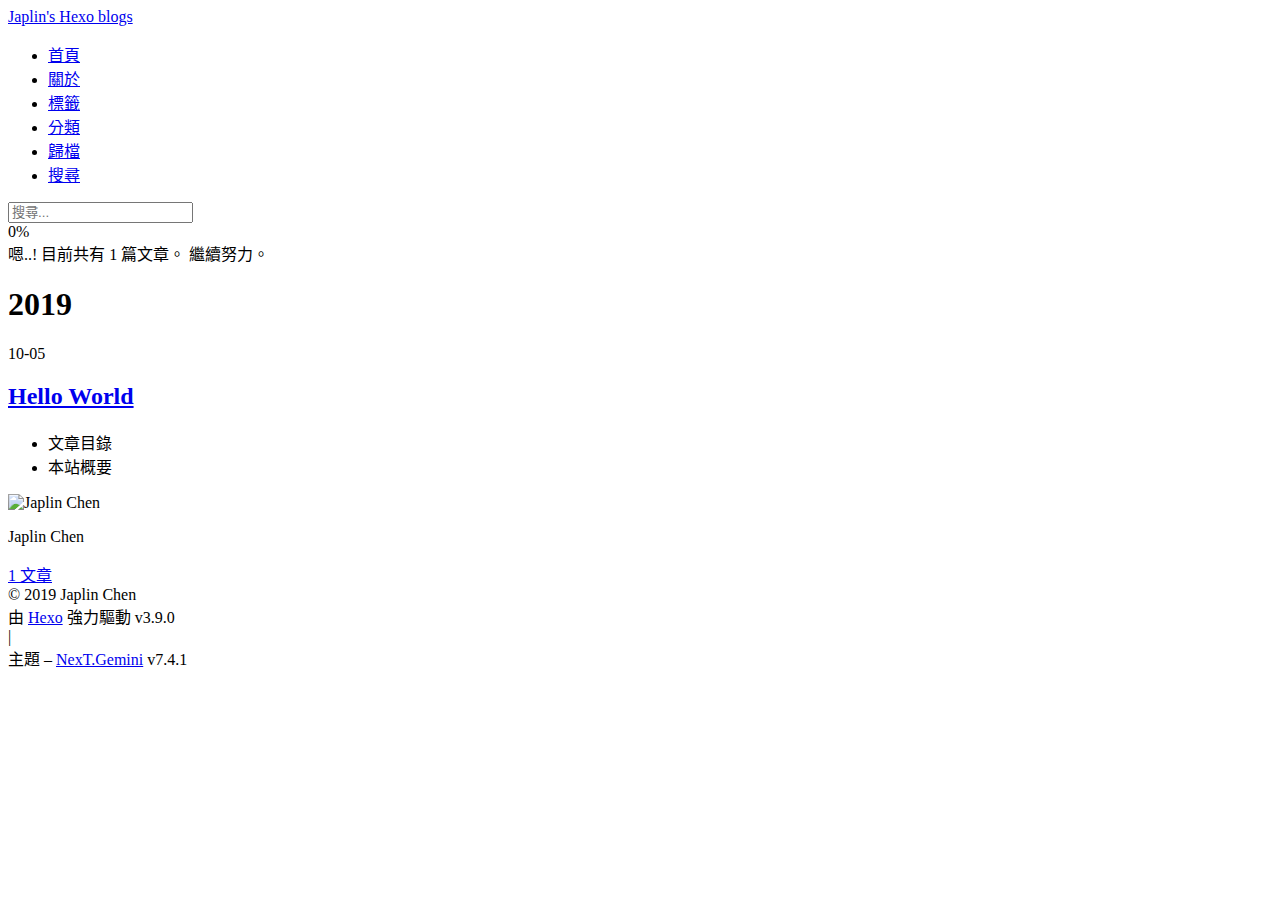
==== commit c66d7bfe: "Site updated: 2019-10-05 15:47:17" ====
--- a/archives/index.html
+++ b/archives/index.html
@@ -10,22 +10,22 @@
 <meta name="viewport" content="width=device-width, initial-scale=1, maximum-scale=2">
 <meta name="theme-color" content="#222">
 <meta name="generator" content="Hexo 3.9.0">
-  <link rel="apple-touch-icon" sizes="180x180" href="/images/apple-touch-icon-next.png?v=7.4.1">
-  <link rel="icon" type="image/png" sizes="32x32" href="/images/favicon-32x32-next.png?v=7.4.1">
-  <link rel="icon" type="image/png" sizes="16x16" href="/images/favicon-16x16-next.png?v=7.4.1">
-  <link rel="mask-icon" href="/images/logo.svg?v=7.4.1" color="#222">
-
-<link rel="stylesheet" href="/css/main.css?v=7.4.1">
-
-
-<link rel="stylesheet" href="/lib/font-awesome/css/font-awesome.min.css?v=4.7.0">
+  <link rel="apple-touch-icon" sizes="180x180" href="/japlinchen.github.io/images/apple-touch-icon-next.png?v=7.4.1">
+  <link rel="icon" type="image/png" sizes="32x32" href="/japlinchen.github.io/images/favicon-32x32-next.png?v=7.4.1">
+  <link rel="icon" type="image/png" sizes="16x16" href="/japlinchen.github.io/images/favicon-16x16-next.png?v=7.4.1">
+  <link rel="mask-icon" href="/japlinchen.github.io/images/logo.svg?v=7.4.1" color="#222">
+
+<link rel="stylesheet" href="/japlinchen.github.io/css/main.css?v=7.4.1">
+
+
+<link rel="stylesheet" href="/japlinchen.github.io/lib/font-awesome/css/font-awesome.min.css?v=4.7.0">
 
 
 <script id="hexo-configurations">
   var NexT = window.NexT || {};
   var CONFIG = {
-    root: '/',
-    scheme: 'Muse',
+    root: '/japlinchen.github.io/',
+    scheme: 'Gemini',
     version: '7.4.1',
     exturl: false,
     sidebar: {"position":"left","display":"post","offset":12,"onmobile":false},
@@ -43,8 +43,8 @@
       hits: {"per_page":10},
       labels: {"input_placeholder":"Search for Posts","hits_empty":"We didn't find any results for the search: ${query}","hits_stats":"${hits} results found in ${time} ms"}
     },
-    localsearch: {"enable":false,"trigger":"auto","top_n_per_article":1,"unescape":false,"preload":false},
-    path: '',
+    localsearch: {"enable":true,"trigger":"auto","top_n_per_article":1,"unescape":false,"preload":false},
+    path: 'search.xml',
     motion: {"enable":true,"async":false,"transition":{"post_block":"fadeIn","post_header":"slideDownIn","post_body":"slideDownIn","coll_header":"slideLeftIn","sidebar":"slideUpIn"}},
     translation: {
       copy_button: '複製',
@@ -57,12 +57,12 @@
 
   <meta property="og:type" content="website">
 <meta property="og:title" content="Japlin&#39;s Hexo blogs">
-<meta property="og:url" content="http://yoursite.com/archives/index.html">
+<meta property="og:url" content="https://japlinchen.github.io/archives/index.html">
 <meta property="og:site_name" content="Japlin&#39;s Hexo blogs">
 <meta property="og:locale" content="zh-TW">
 <meta name="twitter:card" content="summary">
 <meta name="twitter:title" content="Japlin&#39;s Hexo blogs">
-  <link rel="canonical" href="http://yoursite.com/archives/">
+  <link rel="canonical" href="https://japlinchen.github.io/archives/">
 
 
 <script id="page-configurations">
@@ -121,7 +121,7 @@
   <div class="site-meta">
 
     <div>
-      <a href="/" class="brand" rel="start">
+      <a href="/japlinchen.github.io/" class="brand" rel="start">
         <span class="logo-line-before"><i></i></span>
         <span class="site-title">Japlin's Hexo blogs</span>
         <span class="logo-line-after"><i></i></span>
@@ -150,34 +150,83 @@
       
     
 
-    <a href="/" rel="section"><i class="fa fa-fw fa-home"></i>首頁</a>
+    <a href="/japlinchen.github.io/" rel="section"><i class="fa fa-fw fa-home"></i>首頁</a>
 
   </li>
       
       
       
         
+        <li class="menu-item menu-item-about">
+      
+    
+
+    <a href="/japlinchen.github.io/about/" rel="section"><i class="fa fa-fw fa-user"></i>關於</a>
+
+  </li>
+      
+      
+      
+        
+        <li class="menu-item menu-item-tags">
+      
+    
+
+    <a href="/japlinchen.github.io/tags/" rel="section"><i class="fa fa-fw fa-tags"></i>標籤</a>
+
+  </li>
+      
+      
+      
+        
+        <li class="menu-item menu-item-categories">
+      
+    
+
+    <a href="/japlinchen.github.io/categories/" rel="section"><i class="fa fa-fw fa-th"></i>分類</a>
+
+  </li>
+      
+      
+      
+        
         <li class="menu-item menu-item-archives">
       
     
 
-    <a href="/archives/" rel="section"><i class="fa fa-fw fa-archive"></i>歸檔</a>
+    <a href="/japlinchen.github.io/archives/" rel="section"><i class="fa fa-fw fa-archive"></i>歸檔</a>
 
   </li>
+      <li class="menu-item menu-item-search">
+        <a href="javascript:;" class="popup-trigger">
+        
+          <i class="fa fa-search fa-fw"></i>搜尋</a>
+      </li>
+    
   </ul>
 
-    
-
-  
-    
-    
-  
-    
-    
-  
-  
-
 </nav>
+  <div class="site-search">
+    <div class="popup search-popup">
+    <div class="search-header">
+  <span class="search-icon">
+    <i class="fa fa-search"></i>
+  </span>
+  <div class="search-input-container">
+    <input autocomplete="off" autocorrect="off" autocapitalize="none"
+           placeholder="搜尋..." spellcheck="false"
+           type="text" id="search-input">
+  </div>
+  <span class="popup-btn-close">
+    <i class="fa fa-times-circle"></i>
+  </span>
+</div>
+<div id="search-result"></div>
+
+</div>
+<div class="search-pop-overlay"></div>
+
+  </div>
 </div>
     </header>
 
@@ -191,6 +240,26 @@
     <main id="main" class="main">
       <div class="main-inner">
         <div class="content-wrap">
+            
+
+  
+    
+    
+  
+    
+    
+  
+    
+    
+  
+    
+    
+  
+    
+    
+  
+  
+
           <div id="content" class="content">
             
 
@@ -234,7 +303,7 @@
 
       <h2 class="post-title">
         
-          <a class="post-title-link" href="/2019/10/05/hello-world/" itemprop="url">
+          <a class="post-title-link" href="/japlinchen.github.io/2019/10/05/hello-world/" itemprop="url">
             <span itemprop="name">Hello World</span>
           </a>
         
@@ -288,7 +357,7 @@
       <div class="site-overview-wrap sidebar-panel">
         <div class="site-author motion-element" itemprop="author" itemscope itemtype="http://schema.org/Person">
     <img class="site-author-image" itemprop="image"
-      src="/uploads/images/avatar.jpg"
+      src="/japlinchen.github.io/uploads/images/avatar.jpg"
       alt="Japlin Chen">
   <p class="site-author-name" itemprop="name">Japlin Chen</p>
   <div class="site-description" itemprop="description"></div>
@@ -297,7 +366,7 @@
   <nav class="site-state">
       <div class="site-state-item site-state-posts">
         
-          <a href="/archives/">
+          <a href="/japlinchen.github.io/archives/">
         
           <span class="site-state-item-count">1</span>
           <span class="site-state-item-name">文章</span>
@@ -329,7 +398,7 @@
 </div>
   <div class="powered-by">由 <a href="https://hexo.io" class="theme-link" rel="noopener" target="_blank">Hexo</a> 強力驅動 v3.9.0</div>
   <span class="post-meta-divider">|</span>
-  <div class="theme-info">主題 – <a href="https://theme-next.org" class="theme-link" rel="noopener" target="_blank">NexT.Muse</a> v7.4.1</div>
+  <div class="theme-info">主題 – <a href="https://theme-next.org" class="theme-link" rel="noopener" target="_blank">NexT.Gemini</a> v7.4.1</div>
 
         
 
@@ -350,23 +419,26 @@
   </div>
 
   
-  <script src="/lib/anime.min.js?v=3.1.0"></script>
-  <script src="/lib/velocity/velocity.min.js?v=1.2.1"></script>
-  <script src="/lib/velocity/velocity.ui.min.js?v=1.2.1"></script>
-<script src="/js/utils.js?v=7.4.1"></script><script src="/js/motion.js?v=7.4.1"></script>
-<script src="/js/schemes/muse.js?v=7.4.1"></script>
-<script src="/js/next-boot.js?v=7.4.1"></script>
-
-
-
-  
-
-
-
-
-
-
-
+  <script src="/japlinchen.github.io/lib/anime.min.js?v=3.1.0"></script>
+  <script src="/japlinchen.github.io/lib/velocity/velocity.min.js?v=1.2.1"></script>
+  <script src="/japlinchen.github.io/lib/velocity/velocity.ui.min.js?v=1.2.1"></script>
+<script src="/japlinchen.github.io/js/utils.js?v=7.4.1"></script><script src="/japlinchen.github.io/js/motion.js?v=7.4.1"></script>
+<script src="/japlinchen.github.io/js/schemes/pisces.js?v=7.4.1"></script>
+
+<script src="/japlinchen.github.io/js/next-boot.js?v=7.4.1"></script>
+
+
+
+  
+
+
+
+
+
+
+
+
+  <script src="/japlinchen.github.io/js/local-search.js?v=7.4.1"></script>
 
 
 
